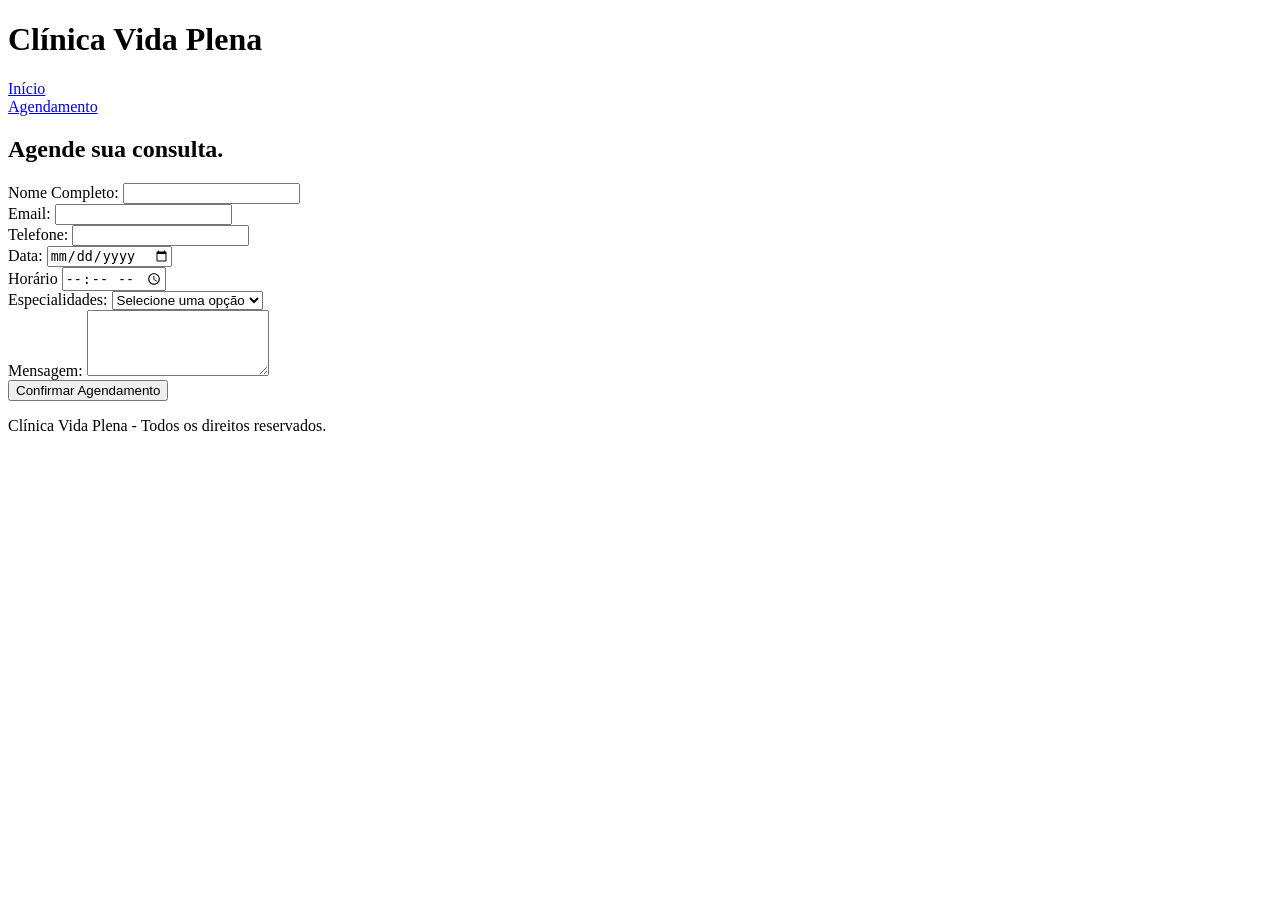
==== agendamento.html @ 950cc485 "Importa o projeto Clínica Vida Plena do EX006" ====
<!DOCTYPE html>
<html lang="pt-BR">

<head>
    <meta charset="UTF-8">
    <meta name="viewport" content="width=device-width, initial-scale=1.0">
    <title>Agendamento - Clínica Vida Plena</title>
</head>

<body>
    <header>
        <h1>Clínica Vida Plena</h1>
        <nav>
            <a href="index.html">Início</a> <br>
            <a href="agendamento.html">Agendamento</a>
        </nav>
    </header>

    <main>
        <h2>Agende sua consulta.</h2>
        <form action="#" method="post">
            <label for="nome">Nome Completo:</label>
            <input type="text" name="nome" id="nome" required>
            <br>
            <label for="email">Email:</label>
            <input type="email" name="email" id="email">
            <br>
            <label for="telefone">Telefone:</label>
            <input 
                type="tel" 
                name="telefone" 
                id="telefone"
                required
                inputmode="numeric"
                maxlength="15"
                pattern="(?:\(?[1-9]{2}\)?\s?)?(?:9\d{4}|\d{4})-?\d{4}"
                title="Digite com DDD Ex:(17) 98765-4321 ou 17987654321"
            >
            <br>
            <label for="data">Data:</label>
            <input type="date" name="data" id="data" required>
            <br>
            <label for="hora">Horário</label>
            <input type="time" name="hora" id="hora" required>
            <br>
            <label for="especialidade">Especialidades:</label>
            <select name="especialidade" id="especialidade">
                <option value="">Selecione uma opção</option>
                <option value="clinico-geral">Clínico Geral</option>
                <option value="cardiologia">Cardiologia</option>
                <option value="dermatologia">Dermatologia</option>
                <option value="pediatria">Pediatria </option>
            </select>
           <br>
           <label for="mensagem">Mensagem:</label>
           <textarea name="mensagem" id="mensagem" rows="4"></textarea>
           <br>
           <button type="submit">Confirmar Agendamento</button>
        </form>
    </main>

    <footer>
        <p>
            Clínica Vida Plena - Todos os direitos reservados.
        </p>
    </footer>
</body>

</html>
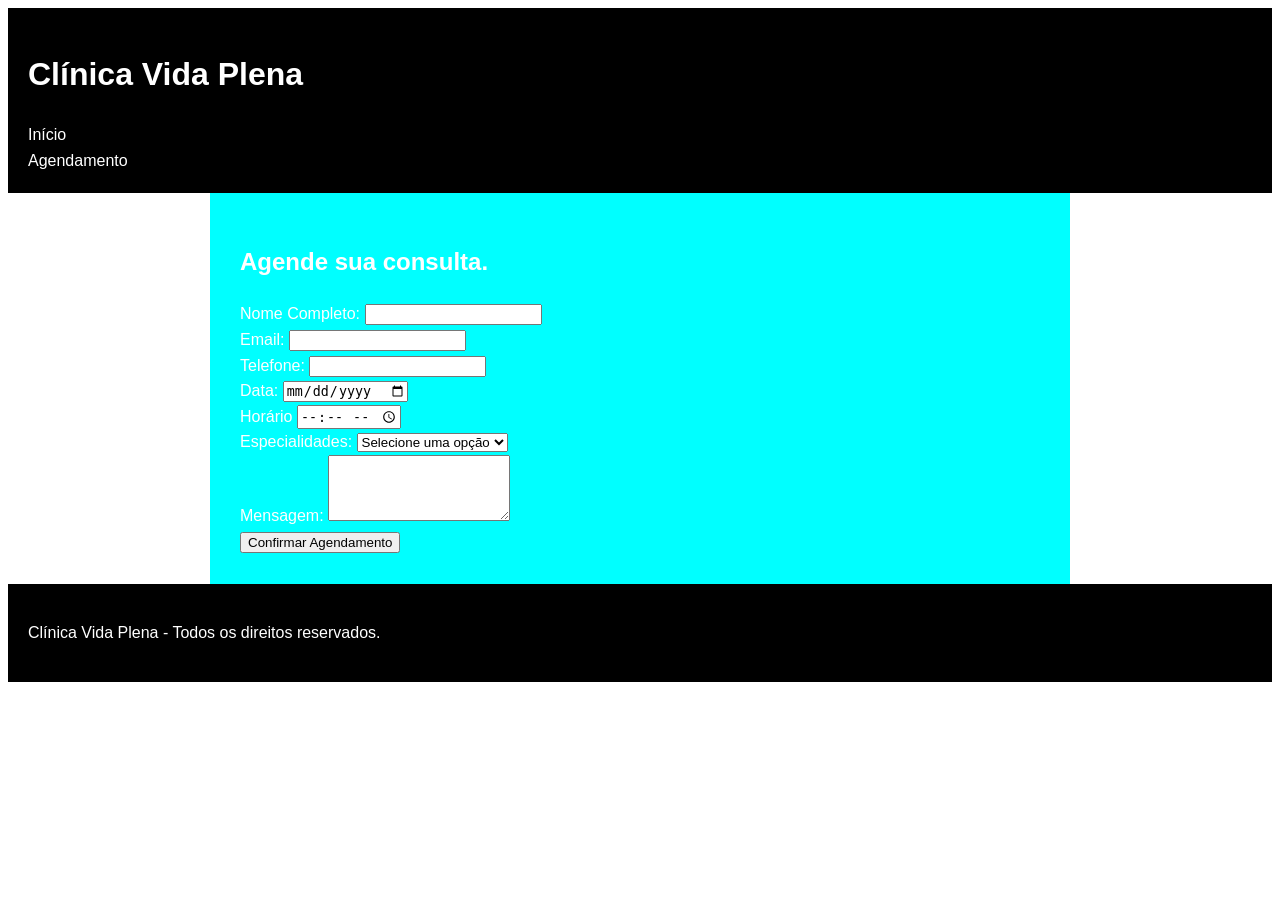
==== commit 9cf85f6e: "Aplica seletores de classe e de ID" ====
--- a/agendamento.html
+++ b/agendamento.html
@@ -5,6 +5,7 @@
     <meta charset="UTF-8">
     <meta name="viewport" content="width=device-width, initial-scale=1.0">
     <title>Agendamento - Clínica Vida Plena</title>
+    <link rel="stylesheet" href="style.css">
 </head>
 
 <body>
@@ -16,7 +17,7 @@
         </nav>
     </header>
 
-    <main>
+    <main id="agendamento">
         <h2>Agende sua consulta.</h2>
         <form action="#" method="post">
             <label for="nome">Nome Completo:</label>
--- a/style.css
+++ b/style.css
@@ -0,0 +1,46 @@
+{
+    margin:0
+    padding:0
+}
+
+body{
+    font-family: Arial, sans-serif;
+    color: rgb(255, 255, 255);
+    line-height: 1.6;
+}
+header, footer {
+    background-color: #000000;
+    color: white;
+    padding: 20px;}
+main {
+    max-width: 1000px;
+    margin: 0 auto;
+    padding: 20px;}
+nav ul {
+    list-style: none;
+    padding: 0;
+    margin: 0;
+    display: flex;
+    gap: 20px;
+}
+nav li {
+    display: inline;
+}
+nav a {
+    color: white;
+    text-decoration: none;
+}
+.texto-clinica{
+    margin-bottom: 15px; 
+}
+#principal{
+    background-color: antiquewhite;
+    padding: 30px;
+
+}
+#agendamento{
+    background-color: aqua;
+    padding: 30px;
+    max-width: 800px;
+    margin: 0 auto;
+}
